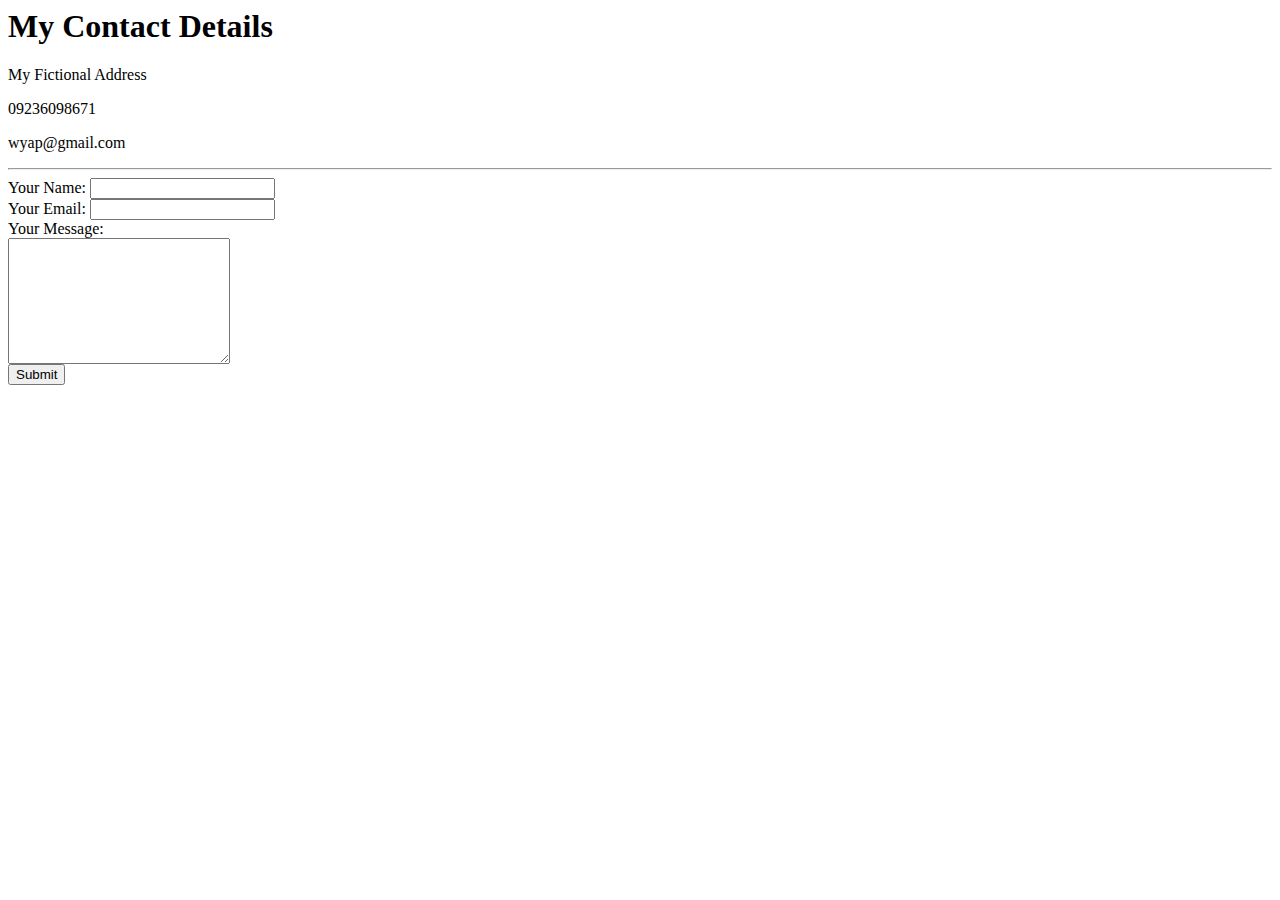
==== contact-me.html @ de27eb4d "Add files via upload" ====
<html>

    <head>
        <meta charset=""utf-8>
        <title>Contact Me</title>
    </head>
    <body>
        <h1>My Contact Details</h1>
        <p>My Fictional Address</p>
        <p>09236098671</p>
        <p>wyap@gmail.com</p>

        <form class="" action="index.html" method="post">
        <hr>
            <label>Your Name:</label>
            <input type="text" name="" value="">
            <br>
            <label>Your Email:</label>
            <input type="text" name="" value="">
            <br>
            <label>Your Message:</label>
            <br>
            <textarea name="textarea" rows="8" cols="25"></textarea>
            <br>
            <input type="submit" name="">
        </form>
    </body>
</html>
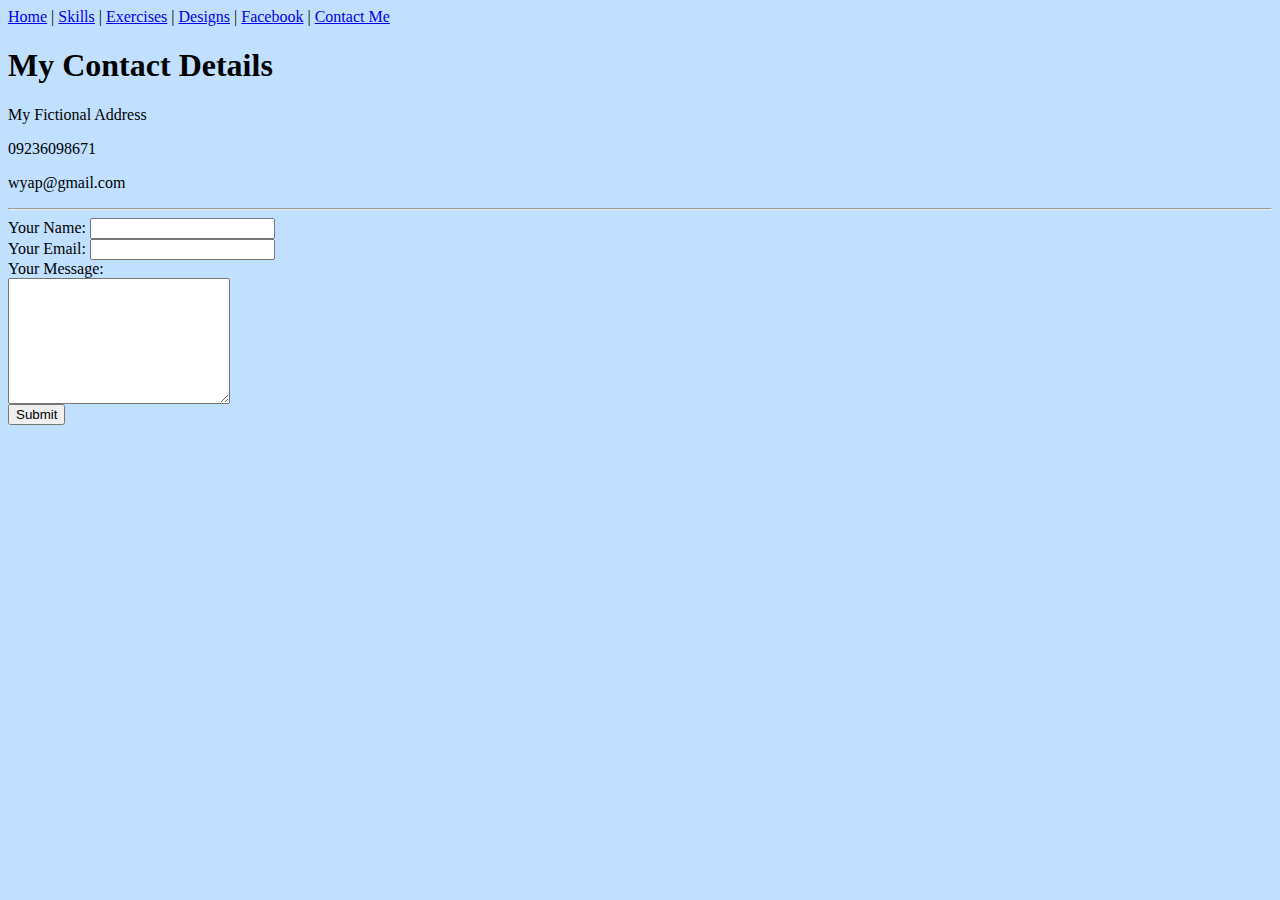
==== commit 71f9e301: "Update contact-me.html" ====
--- a/contact-me.html
+++ b/contact-me.html
@@ -1,5 +1,14 @@
 <html>
 
+    <body style="background-color:#C1E0FF;">
+<p>
+           <a href="exercise-11-my-portfolio.html">Home</a> |
+           <a href="skills.html">Skills</a> |
+           <a href="exercises.html">Exercises</a> |
+           <a href="exercise-10-designs.html">Designs</a> |
+           <a href="https://www.facebook.com/">Facebook</a> |
+           <a href="contact-me.html">Contact Me</a>
+   </p>
     <head>
         <meta charset=""utf-8>
         <title>Contact Me</title>
